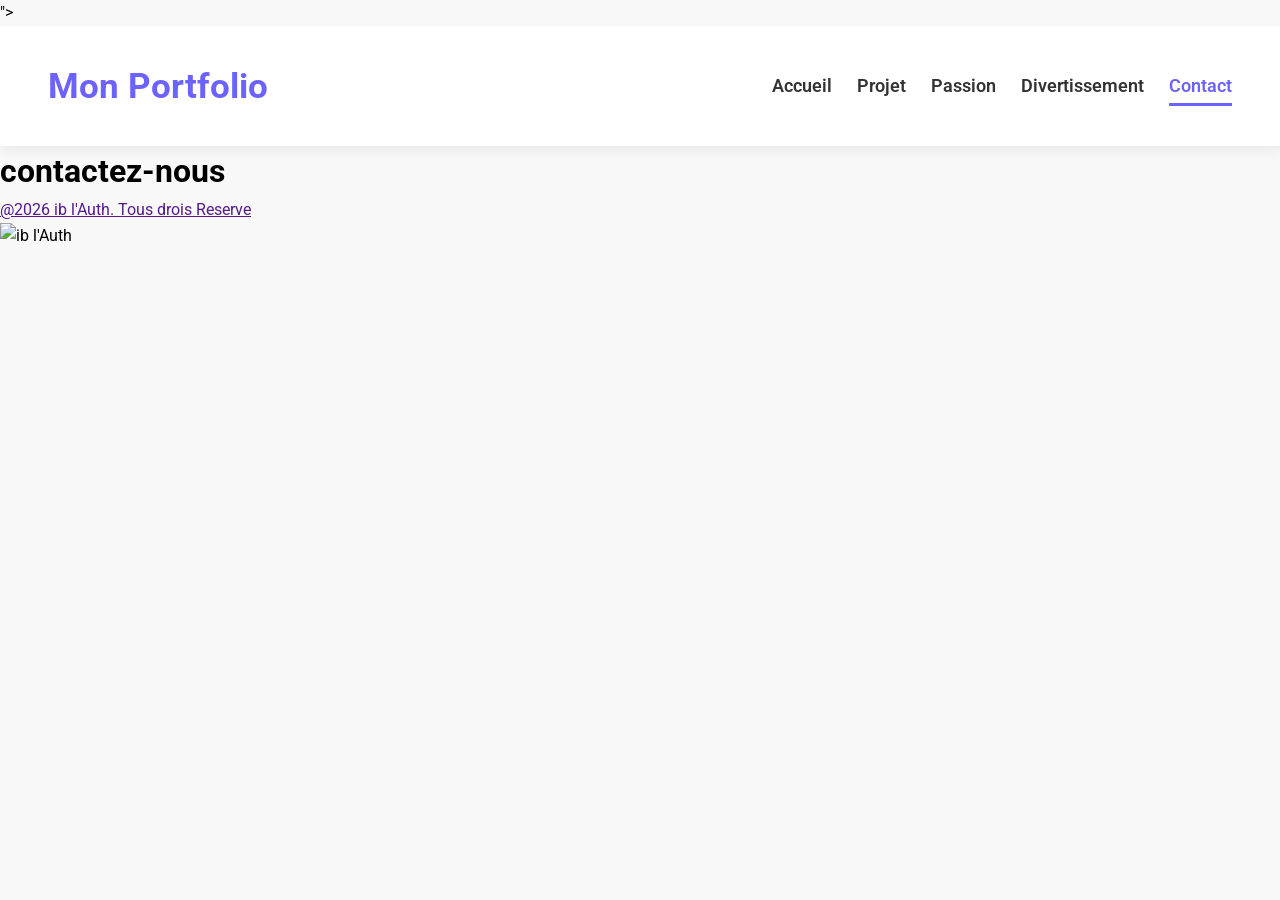
==== contact.html @ 04597208 "stylisation du menu et creation des autres pages" ====
<!DOCTYPE html>
<html lang="en">
<head>
    <meta charset="UTF-8">
    <meta name="viewport" content="width=device-width, initial-scale=1.0">
    <title>Mon Portfolio</title>
    <link rel="stylesheet" href="CSS/Styles.CSS">
    <link rel="stylesheet" href="<link rel="preconnect" href="https://fonts.googleapis.com">
<link rel="preconnect" href="https://fonts.gstatic.com" crossorigin>
<link href="https://fonts.googleapis.com/css2?family=Roboto:ital,wght@0,100..900;1,100..900&display=swap" rel="stylesheet">">
</head>
<body>
    <header>
        <div>
            <a href="">Mon Portfolio</a>
        </div>
        <nav>
          <ul>
            <li><a href="index.HTML">Accueil</a></li>
            <li><a href="projet.html">Projet</a></li>
            <li><a href="Passion.html">Passion</a></li>
            <li><a href="Divertissement.html">Divertissement</a></li>
            <li><a href="contact.html"class="active">Contact</a></li>
          </ul>  
        </nav>
    </header>
    <main>
        <h1>contactez-nous</h1>
      
        </section>
        <section>
             <a href="">@2026 ib l'Auth. Tous drois Reserve</a>
             <div>
                <img src="Images/wt.jpg" alt="ib l'Auth"width="30">
            </div>
        </section>
    </main>
    <footer></footer>
</body>
</html>
---- CSS/Styles.CSS ----
:root {
    --violet-doux:#6C63FF;
    --violet-fonce:#534EDD;
    --GRIS-TRES-FONCE:#333;
    --GRIS-FONCE:#666;
    --GRIS-TRES-CLAIR:#F8F8F8;
    --GRIS-CLAIRE:#EEE; 
}
*{
    margin: 0;
    padding: 0;
    box-sizing: border-box;
}
body {
    background-color:var(--GRIS-TRES-CLAIR);
    font-family:Roboto, sans-serif;
    line-height:1.6;
}

header{
    background-color: white;
    box-shadow: 2px 6px 10px rgba(0, 0,0, 0.05) ;
    position: sticky;
    top: 0;
    z-index: 100;
    display: flex;
    justify-content: space-between;
    align-items: center;
    padding: 2rem 3rem;
   
}

header div a {
    text-decoration: none;
    font-size: 2.2rem;
    font-weight: bold;
    color:var(--violet-doux);
}

ul li{
   list-style: none; 
   margin-left: 25px;
}
ul{
    display: flex;
}
ul li a {
    text-decoration: none;
    color: var(--GRIS-TRES-FONCE);
    font-weight: 600;
    font-size: 1.1rem;
    position: relative;
    padding: 10px 0;
}

ul li a:hover {
    color: var(--violet-doux);
}

ul li a::after {
    content: '';
    position: absolute;
    left: 0;
    bottom: 0;
    height: 3px;
    width: 0%;
    background-color: var(--violet-doux);
    transition: width 0.3s ease;
}

ul li a:hover::after {
    width: 100%;
}

a.active {
    color: var(--violet-doux);
}

a.active::after {
    width: 100%;
}
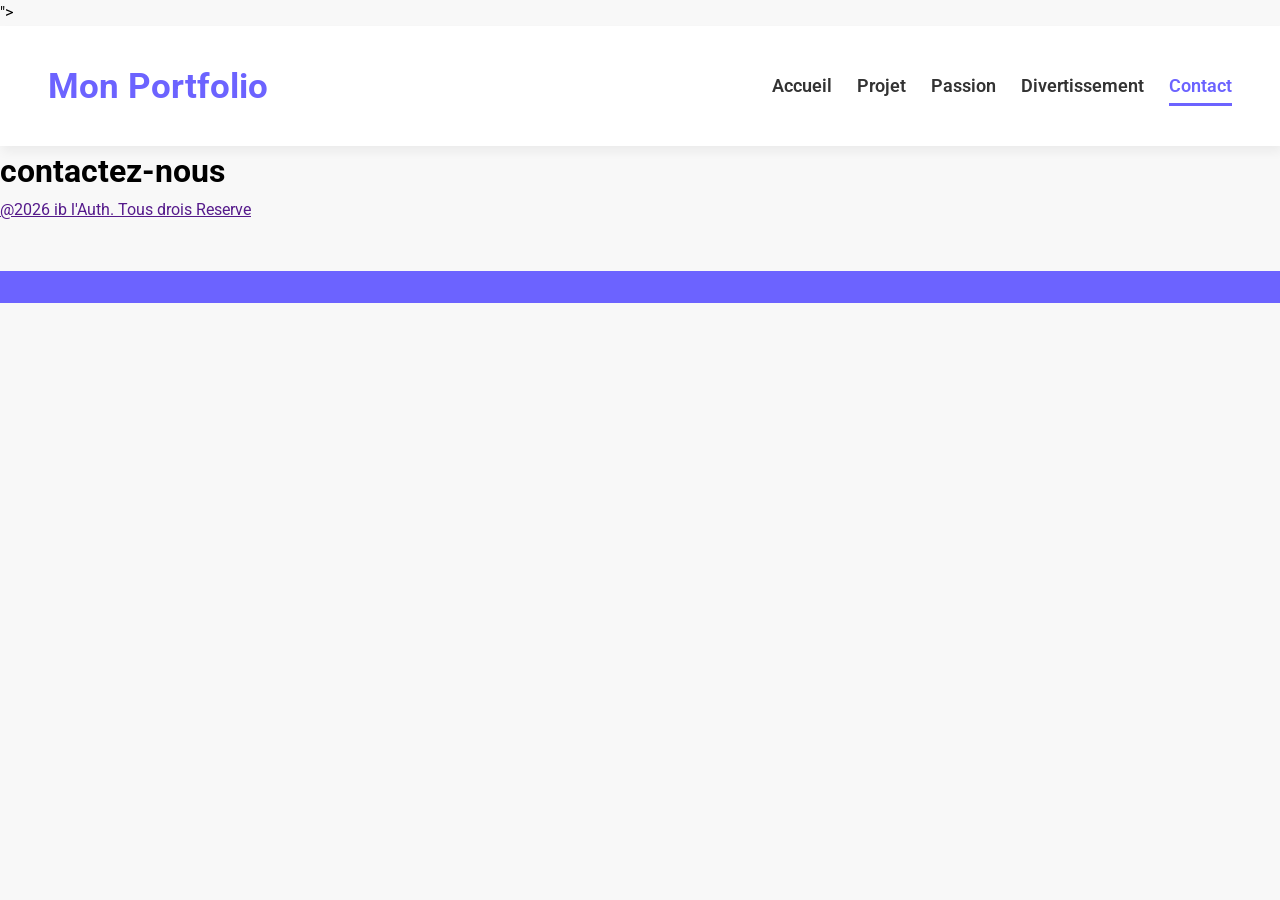
==== commit a20b739c: "stylisation de la section mes competences" ====
--- a/contact.html
+++ b/contact.html
@@ -30,8 +30,7 @@
         </section>
         <section>
              <a href="">@2026 ib l'Auth. Tous drois Reserve</a>
-             <div>
-                <img src="Images/wt.jpg" alt="ib l'Auth"width="30">
+             
             </div>
         </section>
     </main>
--- a/CSS/Styles.CSS
+++ b/CSS/Styles.CSS
@@ -79,5 +79,119 @@
 a.active::after {
     width: 100%;
 }
-   
+.ib{
+    display: flex;
+    justify-content: center;
+    align-items: center;
+    gap: 5rem;
+    text-align: center;
+    margin: 10rem 2rem;
+}
+.ib img{
+    width: 300px;
+    height: 300px;
+    object-fit: cover;
+    border-radius:50%;
+    border: 8px solid var(--violet-doux);
+   }
 
+ .ib h1{
+    color: var(--violet-fonce);
+    font-size: 4rem;
+    font-weight: 700;
+    margin-bottom: 1.2rem;
+ }
+ .ib pa {
+    color:var(--GRIS-FONCE);
+    font-size: 1.3rem;
+    margin-bottom: 1.2rem;
+ }
+ .ib a {
+    text-decoration: none;
+    display: inline-block;
+    background-color: var(--violet-doux);
+    color: white;
+    padding: 15px 30px;
+    border-radius:50px;
+    text-transform: uppercase;
+    letter-spacing: 1.1px;
+    font-weight: 600;
+    margin-top: 1rem;
+    transition: background-color 0.3s ease,transform 0.2s;
+ }
+
+ .ib a:hover {
+    background-color: var(--violet-fonce);
+    transform: translateY(-3px);
+ }
+.apropos {
+    width: 800px;
+    margin: 6rem auto;
+    text-align: center;
+}
+section h2{
+    color: var(--violet-doux);
+    font: size 2.6rem;
+    font-weight: 700;
+    position: relative;
+    text-align: center;
+    
+}
+section h2::after{
+    content:'';
+    display: block;
+    width: 60px;
+    height: 4px;
+    background-color: var(--violet-doux);
+    margin:1.2rem auto;
+    border-radius: 2px;
+}
+.apropos p{
+    margin-bottom: 2rem;
+    color: var(--GRIS-FONCE);
+    font-size: 1.3rem;
+}
+.competences table{
+    width: 80%;
+    margin: 0 auto;
+    border-collapse: collapse;
+    background-color: #fff;
+    box-shadow: 0 5px 15px rgba(0, 0,0, 0.08);
+    border-radius: 10px;
+    overflow: hidden;
+}
+.competences table th, .competences table td {
+    padding: 15px;
+}
+.competences thead{
+    background-color: var(--violet-doux);
+    color: #fff;
+    text-transform: uppercase;
+}
+.competences table tbody td{
+    border-bottom: 1px solid var(--GRIS-CLAIRE);
+}
+.competences table tbody tr:nth-child(even){
+    background-color: #fdfdfd;
+}
+.competences table tbody tr{
+    transition: bacground-color 0.3s ease;
+}
+.competences table tbody tr:hover{
+    background-color: #f0f0f0;
+}
+.competences table thead th{
+    text-align: left;
+}
+
+footer{
+    margin-top: 3rem;
+    background-color: var(--violet-doux);
+    padding: 1rem 0;
+    text-align: center;
+
+}
+footer p {
+    color: white;
+    margin-bottom: 1.2rem;
+}
